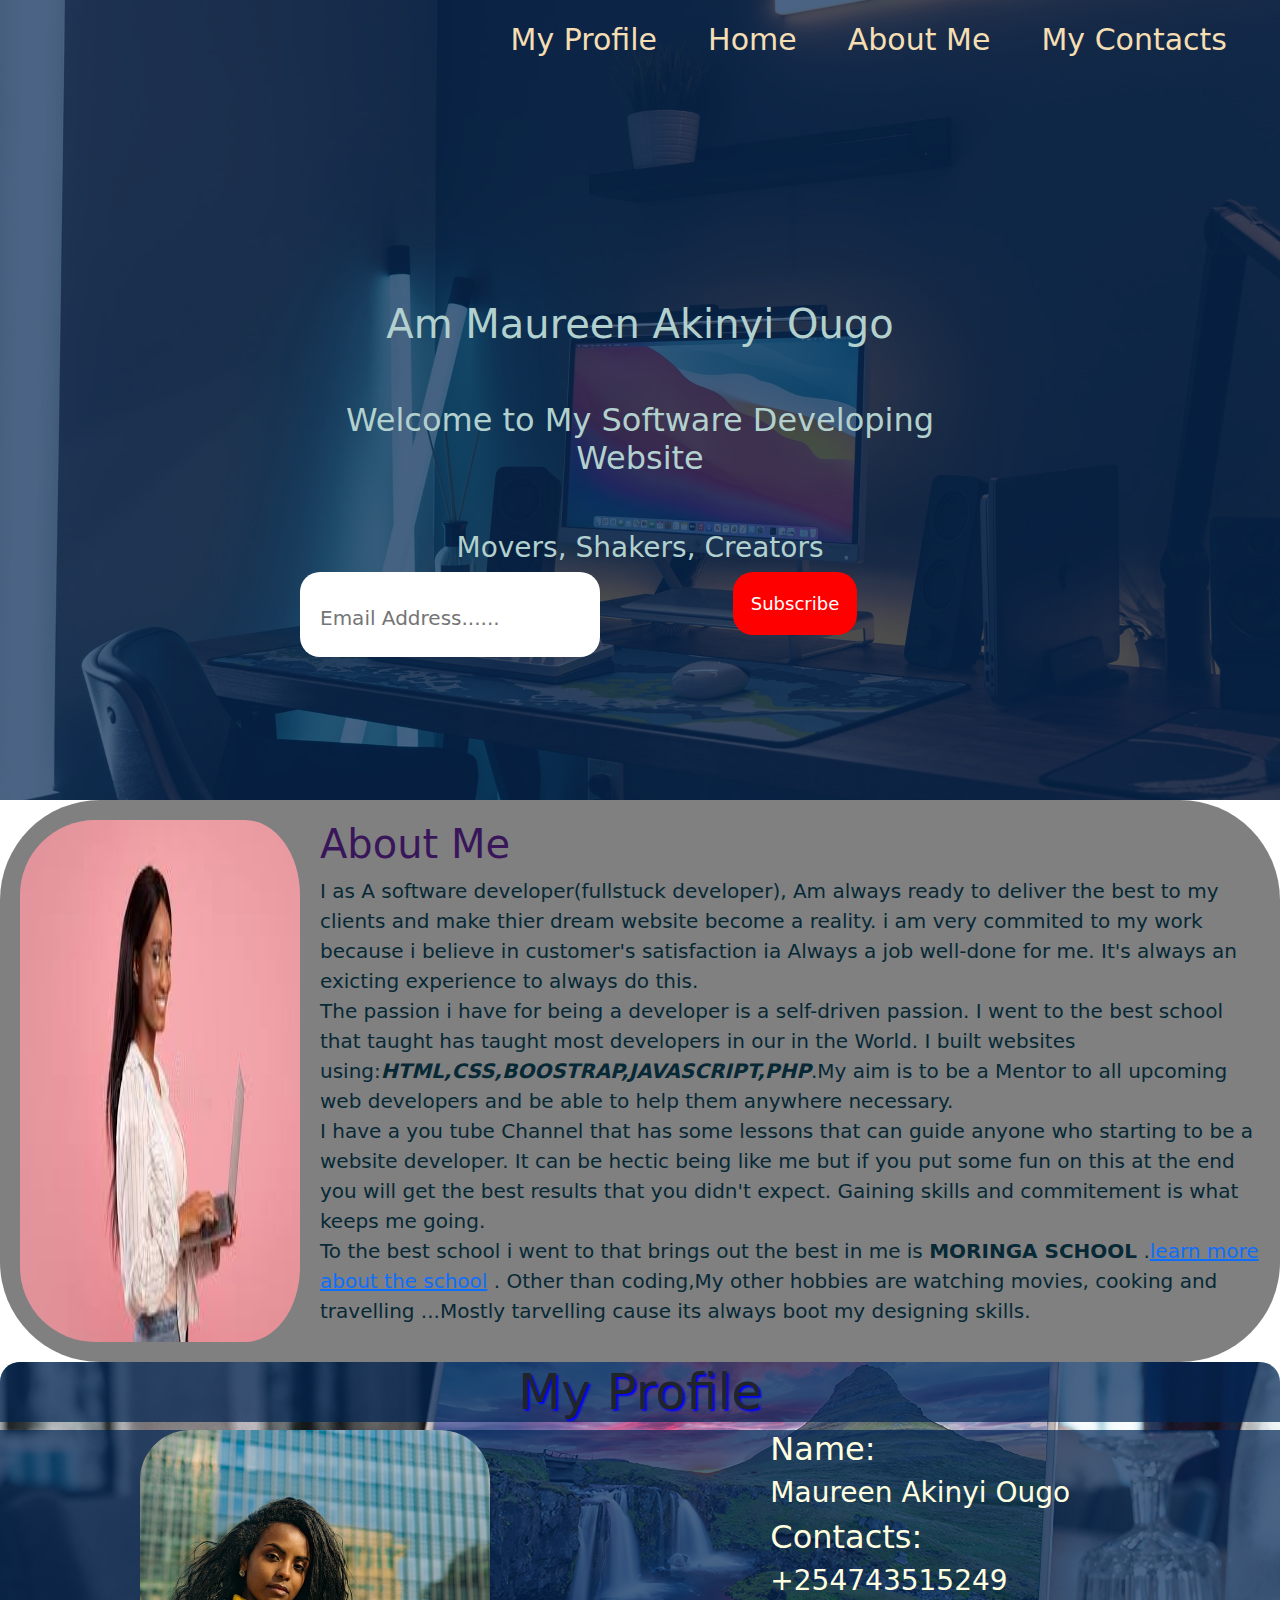
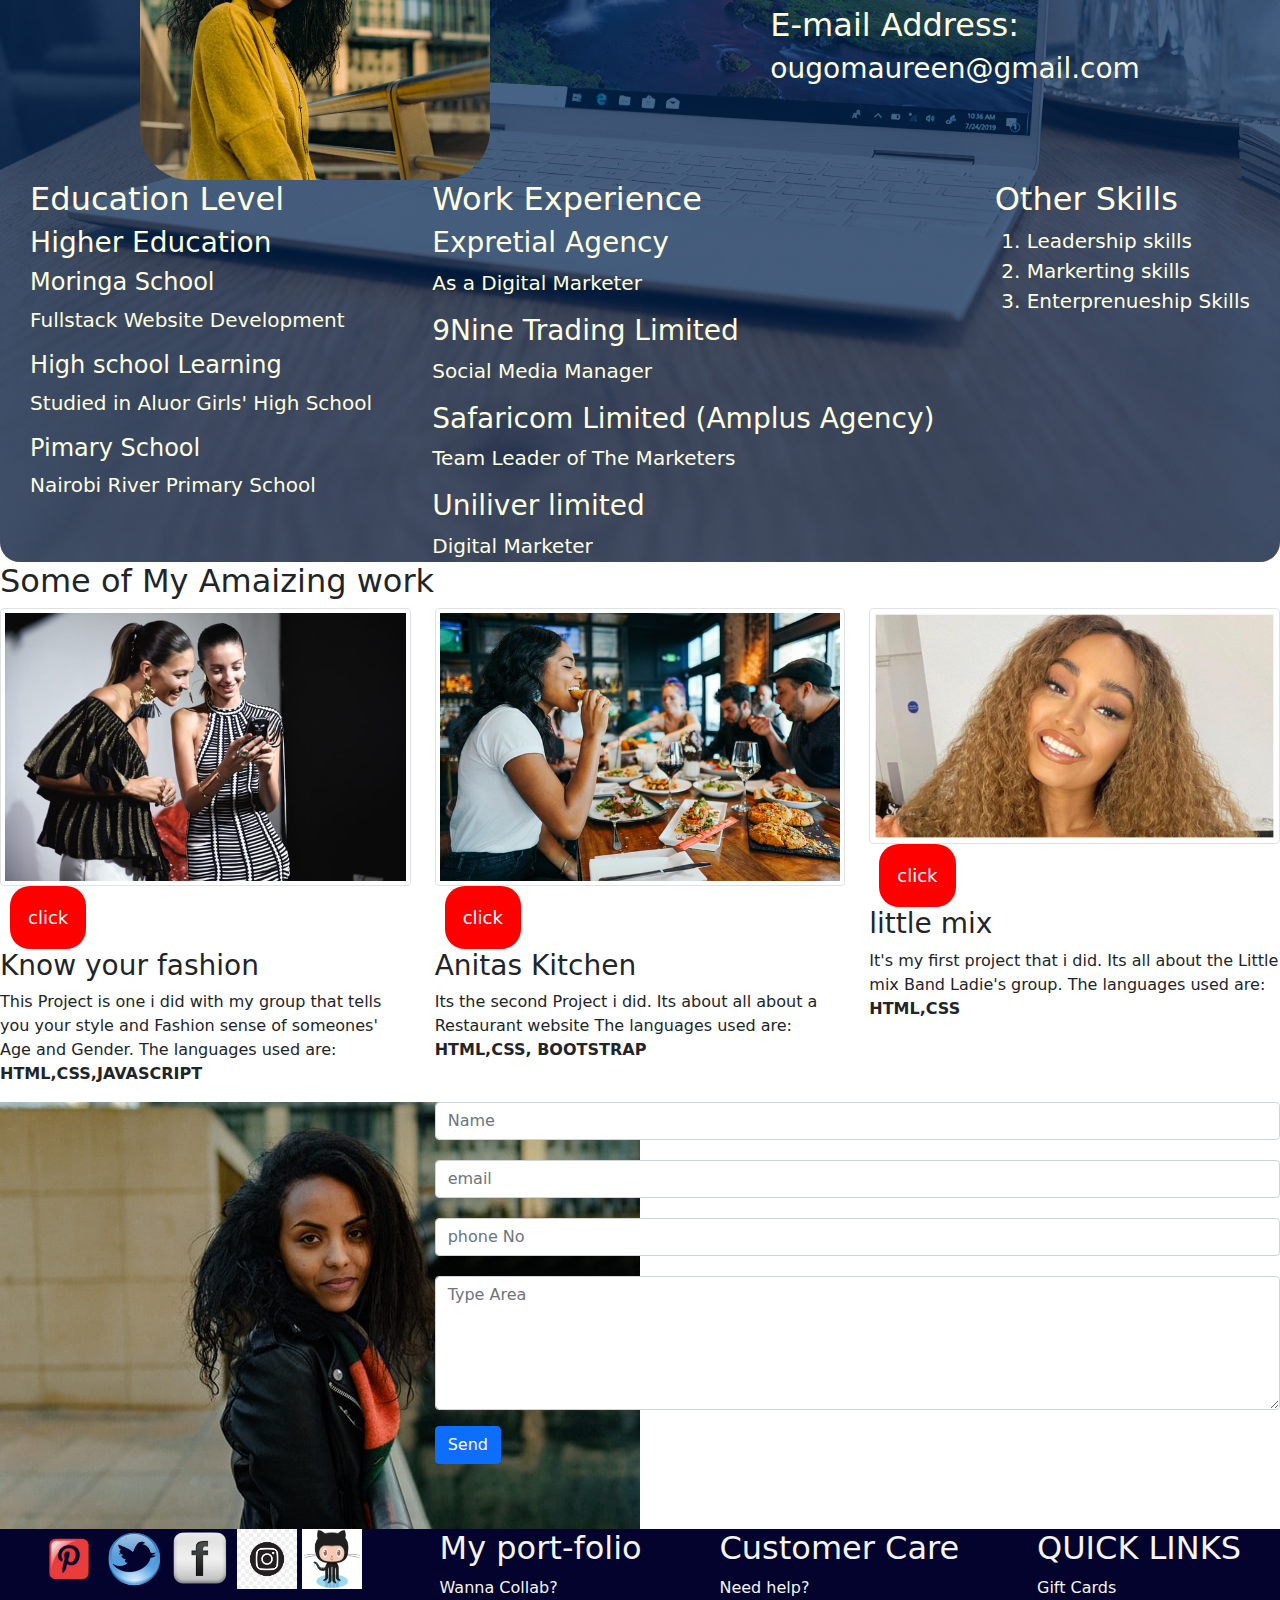
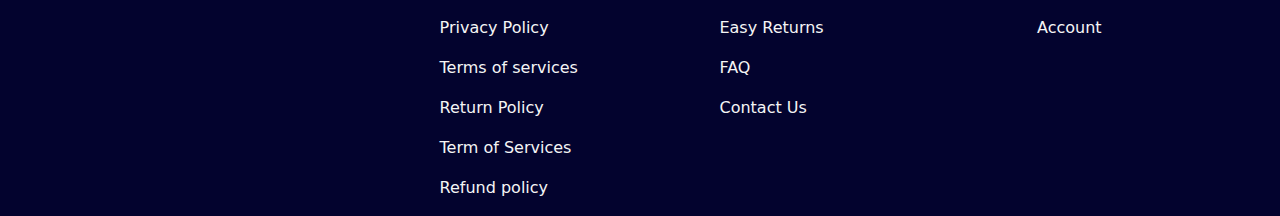
==== index.html @ 84a42189 "Adding Details to README.md file" ====
<!DOCTYPE html>
<html lang="en">
<head>
    <meta charset="UTF-8">
    <meta http-equiv="X-UA-Compatible" content="IE=edge">
    <meta name="viewport" content="width=device-width, initial-scale=1.0">
    <title>Maureen  Ougo's portfolio website developer </title>
    <link href="/bootstrap-5.0.2-dist/css/bootstrap.min.css" rel="stylesheet" integrity="sha384-EVSTQN3/azprG1Anm3QDgpJLIm9Nao0Yz1ztcQTwFspd3yD65VohhpuuCOmLASjC" crossorigin="anonymous">
    <link rel="stylesheet" href="index.css">
    
</head>
<body>
    <section class="partone">
        <div class="nav-list">
            <ul>
                <li><a href="#">My Profile</a></li>                
                <li><a href="#">Home</a></li>                
                <li><a href="#">About Me </a></li>               
                 <li><a href="#">My Contacts</a></li> 
            </ul>
            <div class="headings text-center">
            <h1>Am Maureen Akinyi Ougo</h1><br>
            <h2>Welcome to My Software  Developing Website</h2><br>
            <h3>Movers, Shakers, Creators</h3>
            <div class="rows"> 
               <input  type="text" placeholder="Email Address......">
               <button class="subcribe-button">Subscribe</button>
            </div>
            </div>
        </div>
    </section> 
    <div class="parttwo">
        <img src="/Assetes/images (6).jpeg" alt="crystals images">
        <div class="slide">
            <div class="About-me">
           <h1> About Me</h1> 
           </div>
           <p>I as A software developer(fullstuck developer), Am always ready to deliver the best to my clients and make thier dream website become  a reality. i  am very commited to my work because i believe in customer's satisfaction ia Always a job well-done for me. It's always an exicting experience to always do this. <br>
            The passion i have for being a developer is a self-driven passion. I went to the best school that taught has taught most developers in our in the World. I built websites using:<strong><em>HTML,CSS,BOOSTRAP,JAVASCRIPT,PHP</em></strong>.My aim is to be a Mentor to all upcoming web developers and be able to help them anywhere necessary. <br> I have a you tube Channel that has some lessons that can guide anyone who starting to be a website developer. It can be hectic being like me but if you put some fun on this at the end you will get the best results that you didn't expect. Gaining skills and commitement is what keeps me going. <br>
            To the best school i went to that brings out the best in me is <strong>MORINGA SCHOOL</strong> .<a href="https://www.google.com/search?gs_ssp=eJzj4tVP1zc0TDJPMzIwNjc2YLRSNagwtDBKM0w0S0ozNzExTUk2tDKosDQxSDIzSjROtkhNS0k1Sfbiy80vysxLT1QoTs7Iz88BAI2aFGI&q=moringa+school&oq=moringa&aqs=chrome.2.69i60j46i433j46i175i199i433j0i433j69i61l2j69i60l2.11914j0j7&sourceid=chrome&ie=UTF-8">learn more about the school</a> . Other than  coding,My other hobbies are watching movies, cooking and travelling ...Mostly tarvelling cause its always boot my designing skills.
            </p>
        </div>   
    </div>
    <div class="partthree">
        <div class="text">
         <h1> My Profile</h1>
        </div>
        <div class="home">
            <div class="image3">
          <img src="/Assetes/marek-mucha-0LNht16gQ44-unsplash.jpg" alt="crystals images" height="450px">
            </div>
         <div class="content">
            <div class="contacts">
              <h2>Name:</h2>
              <h3>Maureen Akinyi Ougo</h3>
              <h2>Contacts:</h2>
              <h3>+254743515249</h3>
              <h2>E-mail Address:</h2>
              <h3>ougomaureen@gmail.com</h3>
            </div>  
          </div>
        </div>
            <div class="profile">
               <div class="profiletwo">
                 <h2>Education Level</h2>
                  <h3>Higher Education</h3>
                  <h4>Moringa School</h4>
                   <p> Fullstack Website Development</p>
                    <h4>High school Learning</h4>
                    <p>Studied in Aluor Girls' High School</p>
                    <h4>Pimary School</h4>
                    <p>Nairobi River Primary School</p>
                </div>
    
                    <div class="profilethree">    
                        <h2> Work Experience</h2>
                      <h3>Expretial Agency </h3>
                        <p>As a Digital Marketer</p>
                       <h3>9Nine Trading Limited</h3>
                       <p>Social Media Manager</p>
                      <h3>Safaricom Limited (Amplus Agency)</h3>
                      <p>Team Leader of The Marketers</p>
                     <h3>Uniliver limited</h3>
                      <p>Digital Marketer</p>
                    </div>
                    <div class="profilefour">
                      <h2>Other Skills</h2>
                      <ol>
                          <li> Leadership skills</li>
                          <li>Markerting skills</li>
                           <li>Enterprenueship Skills</li>
                       </ol>
                    </div>
           </div>
       </div> 
    </div>

    <div class="container-fluid mb-"></div>
    <h2>Some of My Amaizing work</h2>
    <div class="row">
        <div class="col-sm-4 left"><img class="img-thumbnail"  src="/Assetes/flaunter-QcaO9fbH1Cg-unsplash.jpg">
            <button class="subcribe-button">click</button>
            <h3>Know your fashion</h3>
            <p> This Project is one i did with my group that tells you your style and Fashion sense of someones' Age and Gender. The languages used are: <strong> HTML,CSS,JAVASCRIPT</strong></p>
        </div>
        <div class="col-sm-4 center"><img class="img-thumbnail" src="/Assetes/alex-haney-CAhjZmVk5H4-unsplash.jpg">
           <a href="https://maureen-1998dev.github.io/week_two_Anitas_project/" class=""> <button class="subcribe-button">click</button></a>
            <h3>Anitas Kitchen</h3>
            <p> Its the second Project i did. Its about all about a Restaurant website The languages used are: <strong> HTML,CSS, BOOTSTRAP</strong></p>
        </div>
        <div class="col-sm-4 right"><img class="img-thumbnail" src="/Assetes/leigh-anne-pinnock.jpg">
             <a href="https://github.com/Maureen-1998DEV/Maureen_pre-prep_project" class=""><button class="subcribe-button">click</button></a>
            <h3>little mix</h3>
            <p>It's  my first project that i did. Its all about the Little mix Band Ladie's group. The languages used are: <strong> HTML,CSS</strong></p>
        </div>
        </div>
    </div>

    </div>
    <div class="container-m-5">
    <div class="row">
        <div class="col-md-4">
            <img src="/Assetes/marek-mucha-zr2FFqCI3QI-unsplash.jpg   " alt="unsplash photo">
        </div>
        <div class="col-lg-8">
            <form action="" class="">
                <div class="form-group">
                    <input type="text" class="form-control" placeholder="Name">
                </div>
                <div class="form-group">
                    <input type="text" class="form-control" placeholder="email">
                </div> 
                <div class="form-group">
                    <input type="number" class="form-control" placeholder="phone No">
                </div>
                <div class="form-group">
                    <textarea name="" id="" cols="30" rows="5" class="form-control" placeholder="Type Area"></textarea>
                </div>
                <button class="btn btn-primary mt-3">Send</button>
            </form>
        </div>
    </div>
    </div>
    
    

    </div>

    <div class="footer">
        <div class="social-icons">
            <a href="#"><img src="/Assetes/2de3a4e15b3705e350ddfdee12e3e52a-removebg-preview.png" height="60px" alt="pinterest logo"></a>
            <a href="https://twitter.com/home"><img src="/Assetes/images-removebg-preview (4).png" height="60px" alt="twitter logo"></a>
            <a href="https://web.facebook.com/?_rdc=1&_rdr"><img src="/Assetes/images-removebg-preview (2).png" height="60px" alt="facebook logo"></a>
            <a href="#"><img src="/Assetes/instagram.png" height="60px" alt="instagram logo"></a>
            <a href="https://github.com/Maureen-1998DEV"><img src="/Assetes/Octocat.jpg" height="60px" width="60px" alt="github logo"></a>

        </div>
        <div class="footerone">
        <h2>My port-folio</h2>
            <p>Wanna Collab?</p>
            <p>Privacy Policy</p>
            <p>Terms of services</p>
            <p>Return Policy</p>
            <p>Term of Services</p>
            <p>Refund policy</p>
        </div>
           <div class="Customercare">
            <h2>Customer Care</h2>
            <p>Need help?</p>
            <p>Easy Returns</p>
            <p>FAQ</p>
            <p>Contact Us</p>
          </div>
          <div class="Quicklinks">
            <h2>QUICK LINKS</h2>
            <p>Gift Cards</p>
            <p>Account</p>
          </div>            
                   



    </div>
</body>
</html>
---- index.css ----
*{
    padding: 0px;
    margin: 0px;
}
.partone{
    background-image: url("Assetes/ruijia-wang-h9gXt0JmVn0-unsplash.jpg");
    background-repeat: no-repeat;
    background-size: cover;
    overflow: hidden;
    height: 800px;
    width: 100%;
    background-position: bottom;
    
    
}
.partone .nav-list .headings{
  height: 800px;
  background-color: rgba(0, 35, 82, 0.7);
  z-index:999
}




.nav-list{
    height: 80px;
    width: 100%;
    background-color: transparent;
    
}
.nav-list ul {
    float: right;
    margin-right: 30px;

}

.nav-list ul li {
    list-style: none;
    margin: 0 10px;
    display: inline-block;
    line-height: 80px;
}

.nav-list ul li a {
    text-decoration: none;
    color: wheat;
    font-size: 30px;
    padding: 6px 13px;
}

.partone .nav-list ul li a.active,
.partone .nav-list ul li a:hover{
color: rgb(53, 14, 9);
text-transform: 0.5s;
text-decoration-line: underline;
    

}
 input{
    float: left;
    margin-bottom: 20px;
}

.rows input { 
    padding: 20px;
    border-radius: 20px;
    border: none;
    width: 300px;
 }
.subcribe-button {
    padding: 18px;
    border-radius: 20px;
    border: none;
    margin-left: 10px;
    background-color: red;
    color: white;
    font-size: 18px;
}


.rows input::placeholder {
    font-size: 20px;

}
.headings{ 
color: rgb(178, 209, 206);
padding: 300px;
text-align: center;
font-size: 30px;
}
.parttwo{ 
    background-color: gray;
    display: flex;
    padding: 20px 20px 20px 20px;
    font-size: 20px;
}
.About-me{
    color: rgb(57, 21, 90);
}
.parttwo {
    padding-right: 20px;
    border-radius: 100px 100px 100px 100px;  
} .parttwo img{
    padding-right: 20px;
    border-radius: 75px 75px 75px 75px; 
}
.parttwo .slide{
    color: rgb(7, 41, 54);
    text-align: start;
}
.partthree{
     background-image: url("/Assetes/xps-YNliXm_hMn8-unsplash.jpg");  
    background-repeat: no-repeat;
    background-size: cover;
    overflow: hidden;
    height: 800px;
    width: 100%;
    background-position: bottom;
    border-radius: 20px 20px 20px 20px;
}
.partthree  img{
    border-radius: 50px 50px 50px ;
    height: 350px;
    

}
.partthree, .profile,.home, .text{
    background-color: rgba(0, 35, 82, 0.7);
    z-index: 999


} 
.text{
    font-size: 20px !important;
} 
.home{
    display: flex;
    justify-content: space-around;
}
.profile{
    color: lightyellow;
    font-size: 40px;
    
}
.contacts{
    color: lightyellow;
    font-size: 30px;
}
 .partthree .home.image3{
    border-radius: 20px;
}


.partthree .text h1{
    text-align: center;
    text-shadow:  2px 2px 2px  blue;
    font-size: 50px;
    
}
.partthree .image3{
    border-radius: 20px;
    align-items: center;

}
.profile{
    display: flex;
    justify-content: space-around;
    font-size: 20px;
}

 .container-fluid .row.col-sm-4 .left .img-thumbnail{
    height: 300px !important;
}
.container-m-5.row.col-md-4{
    border-radius: 20px 20px 20px 20px !important;
    background-color: burlywood !important;
}

 .footer{
     background-color: rgb(3, 3, 46);
     display: flex;
     justify-content: space-around;
     color: whitesmoke;
 
    
 }
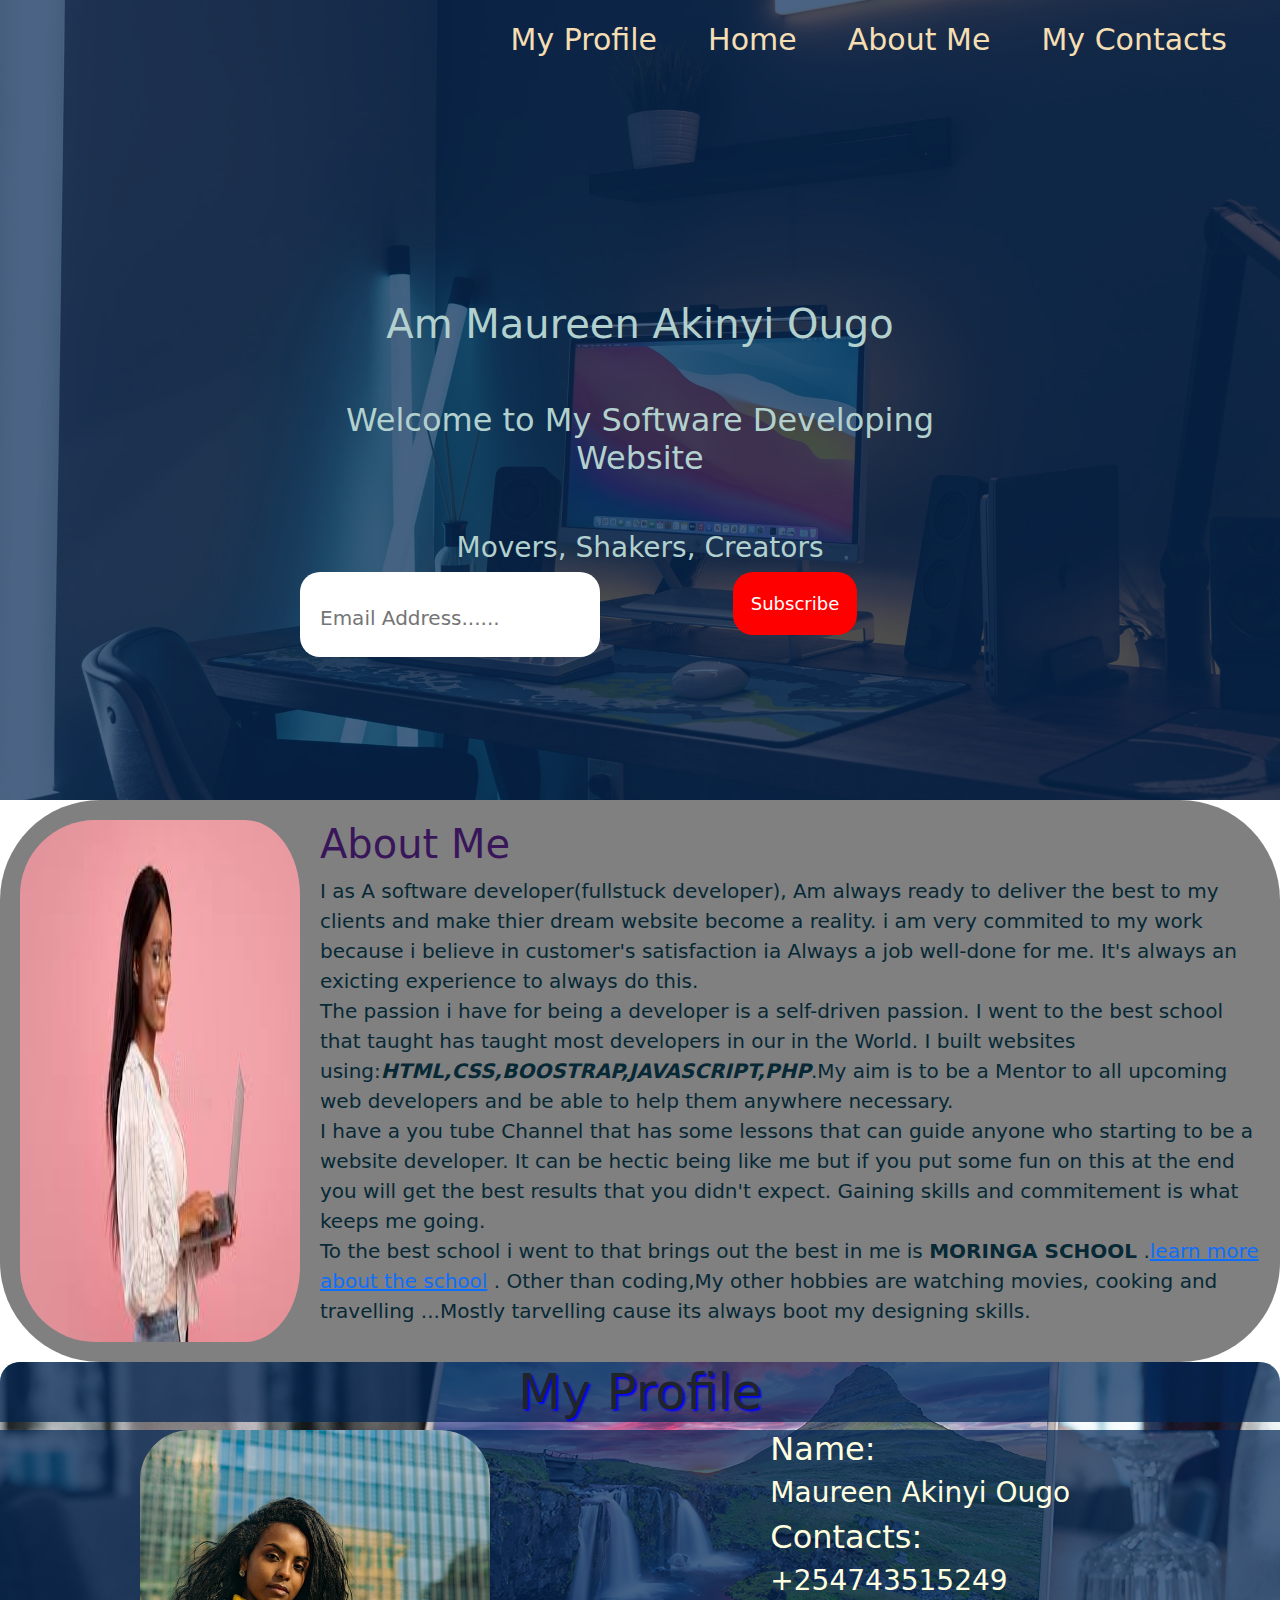
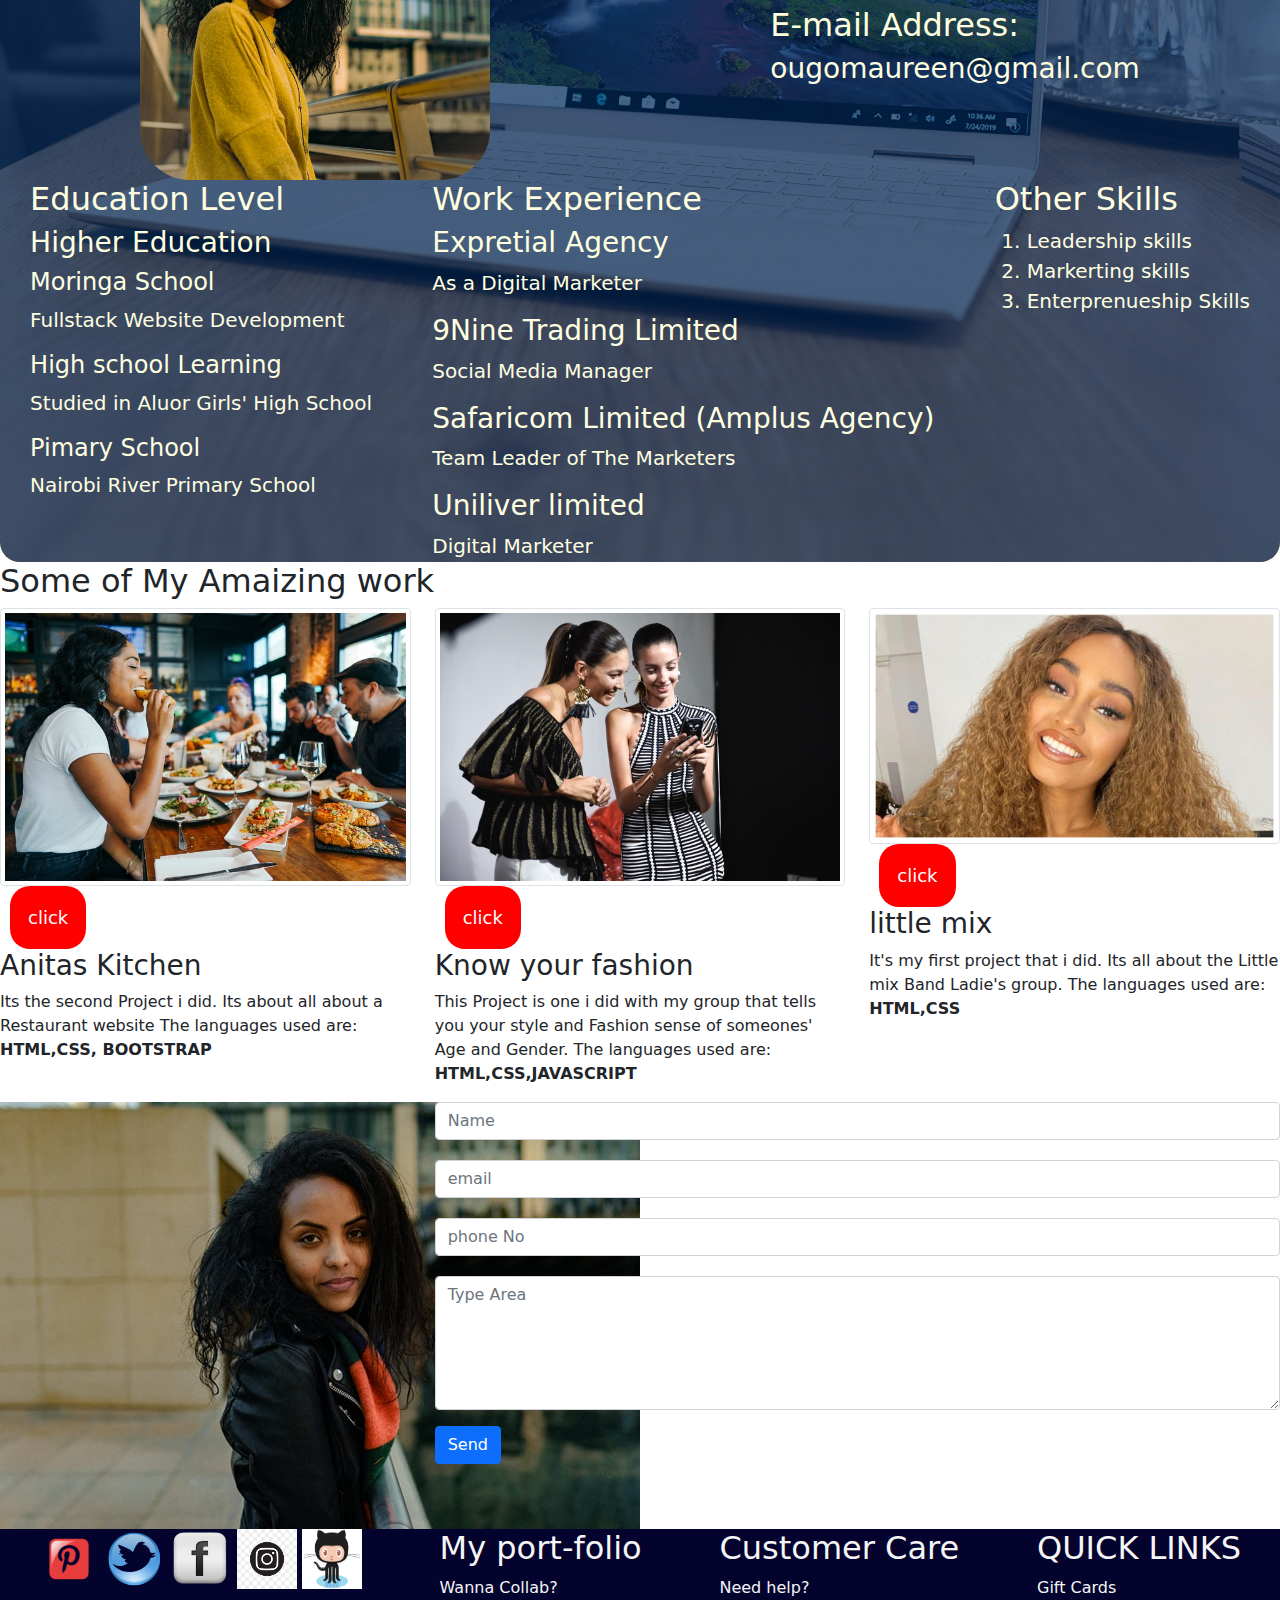
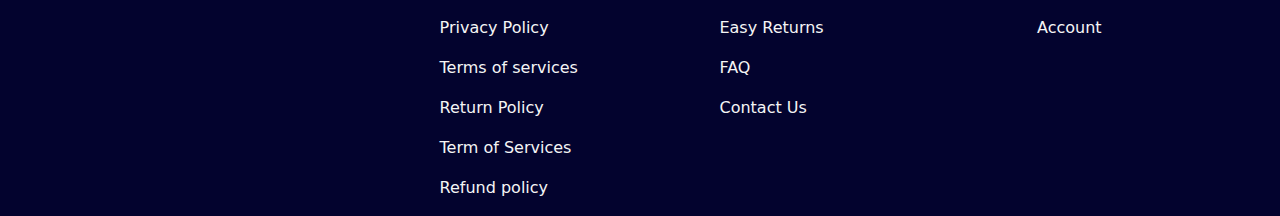
==== commit d37fd637: "Added details to README.mg file" ====
--- a/index.html
+++ b/index.html
@@ -98,15 +98,15 @@
     <div class="container-fluid mb-"></div>
     <h2>Some of My Amaizing work</h2>
     <div class="row">
-        <div class="col-sm-4 left"><img class="img-thumbnail"  src="/Assetes/flaunter-QcaO9fbH1Cg-unsplash.jpg">
+        <div class="col-sm-4 left"><img class="img-thumbnail" src="/Assetes/alex-haney-CAhjZmVk5H4-unsplash.jpg">
+           <a href="https://maureen-1998dev.github.io/week_two_Anitas_project/" class=""> <button class="subcribe-button">click</button></a>
+            <h3>Anitas Kitchen</h3>
+            <p> Its the second Project i did. Its about all about a Restaurant website The languages used are: <strong> HTML,CSS, BOOTSTRAP</strong></p>
+        </div>
+        <div class="col-sm-4 center"><img class="img-thumbnail"  src="/Assetes/flaunter-QcaO9fbH1Cg-unsplash.jpg">
             <button class="subcribe-button">click</button>
             <h3>Know your fashion</h3>
             <p> This Project is one i did with my group that tells you your style and Fashion sense of someones' Age and Gender. The languages used are: <strong> HTML,CSS,JAVASCRIPT</strong></p>
-        </div>
-        <div class="col-sm-4 center"><img class="img-thumbnail" src="/Assetes/alex-haney-CAhjZmVk5H4-unsplash.jpg">
-           <a href="https://maureen-1998dev.github.io/week_two_Anitas_project/" class=""> <button class="subcribe-button">click</button></a>
-            <h3>Anitas Kitchen</h3>
-            <p> Its the second Project i did. Its about all about a Restaurant website The languages used are: <strong> HTML,CSS, BOOTSTRAP</strong></p>
         </div>
         <div class="col-sm-4 right"><img class="img-thumbnail" src="/Assetes/leigh-anne-pinnock.jpg">
              <a href="https://github.com/Maureen-1998DEV/Maureen_pre-prep_project" class=""><button class="subcribe-button">click</button></a>
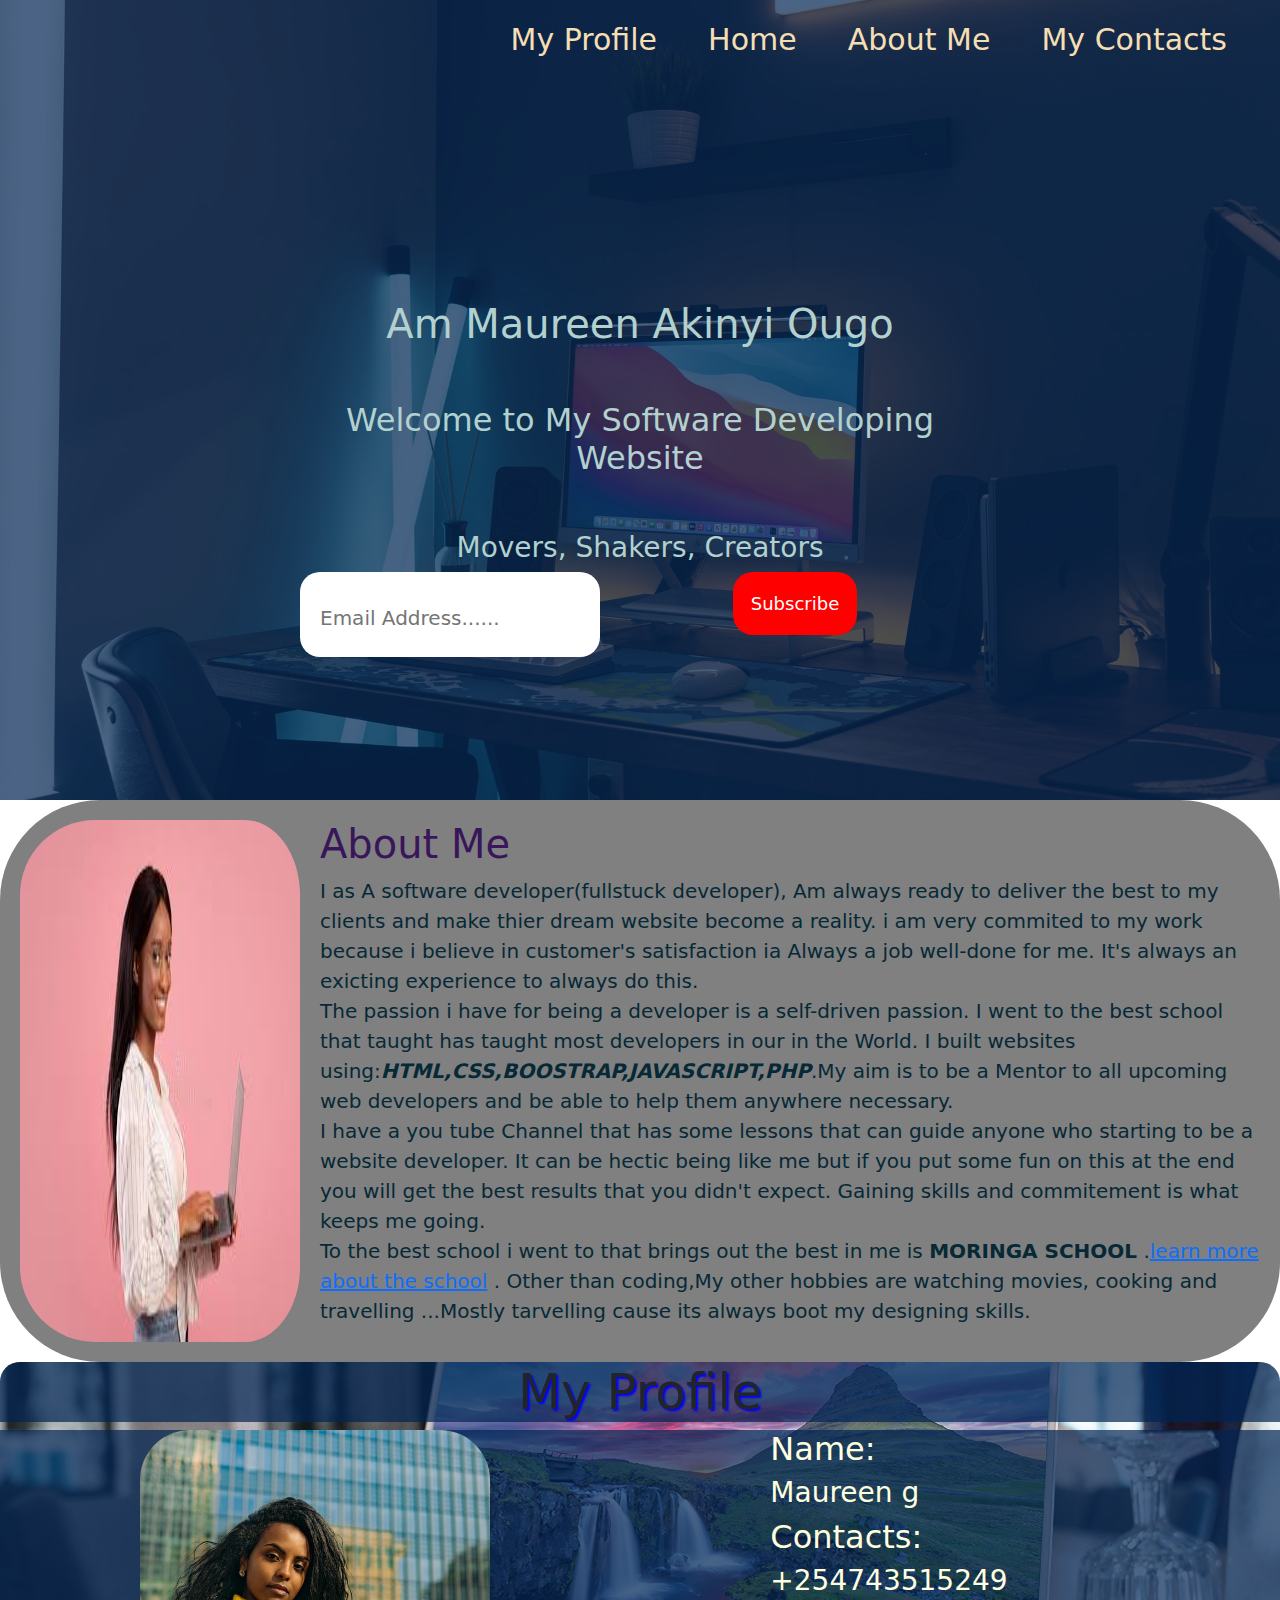
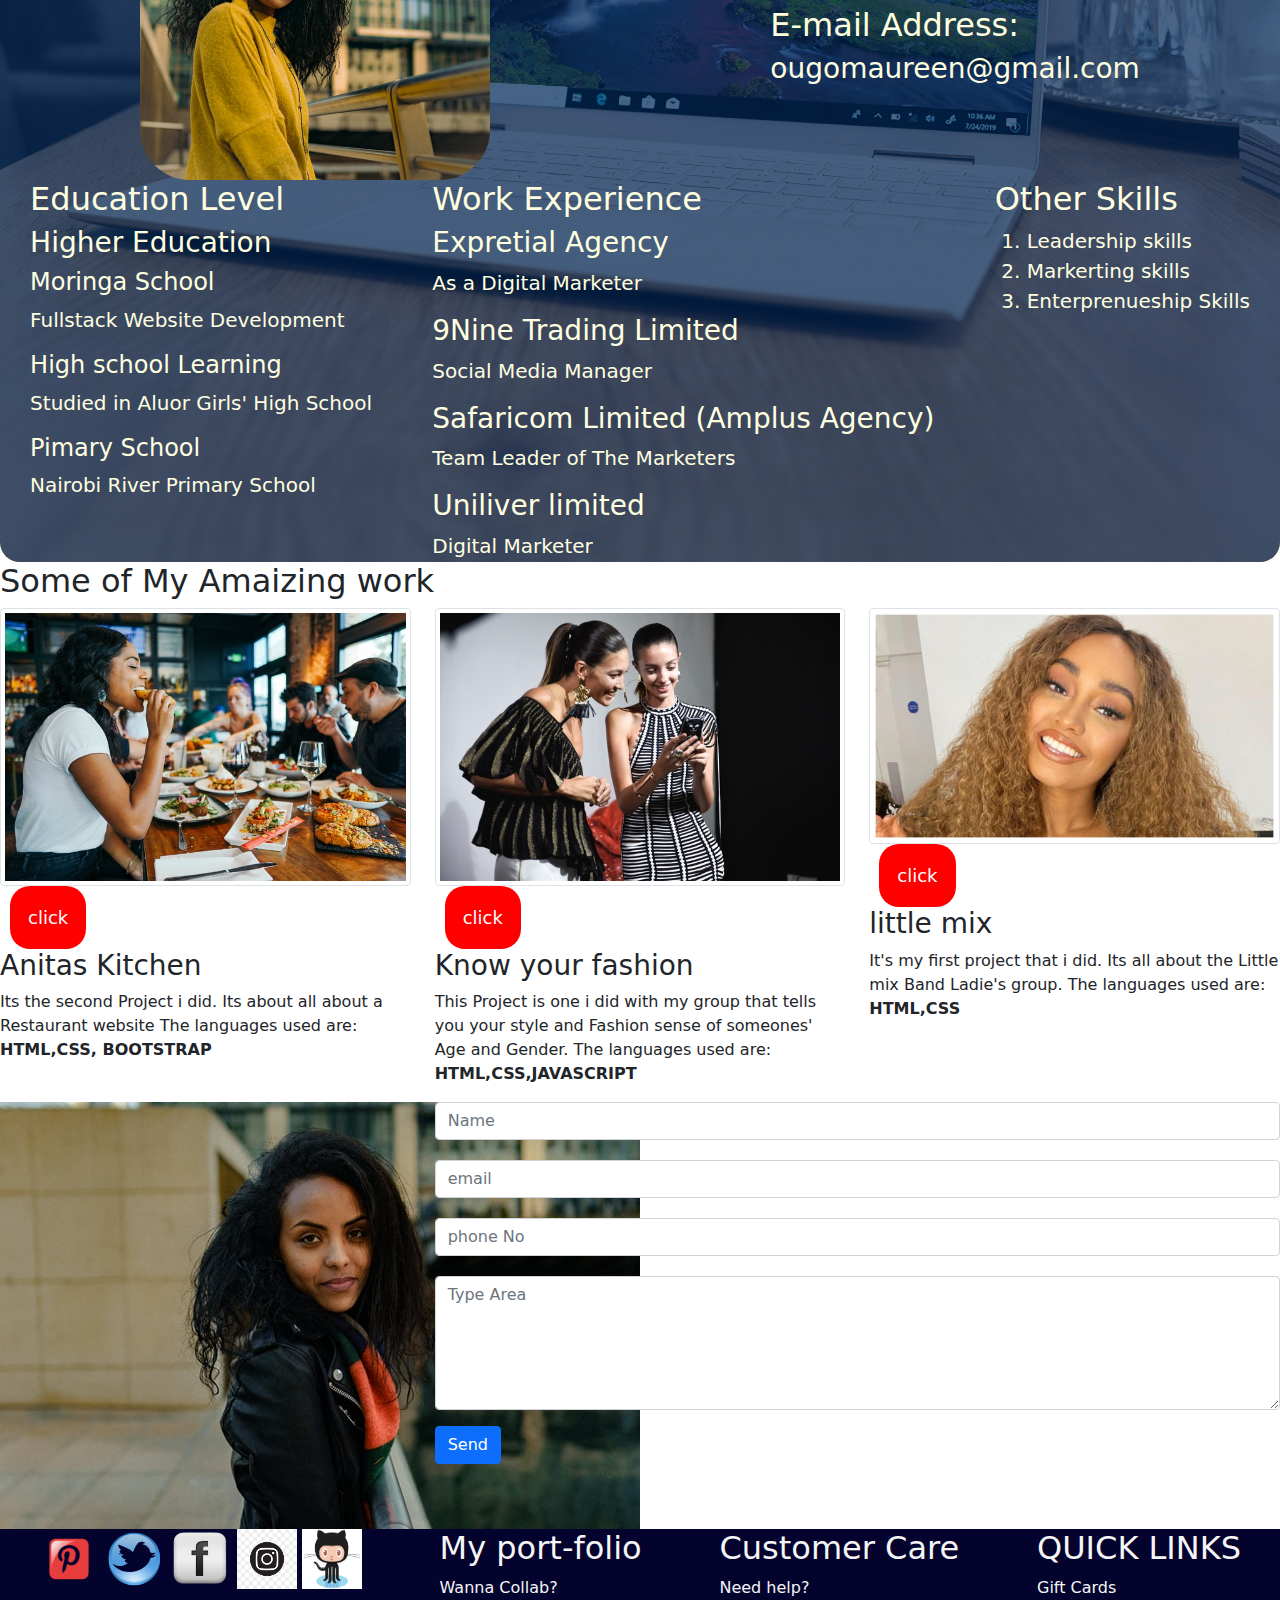
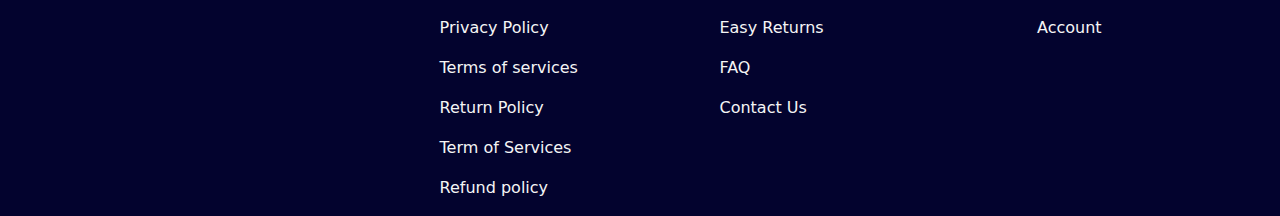
==== commit f39463b9: "name changed" ====
--- a/index.html
+++ b/index.html
@@ -52,7 +52,7 @@
          <div class="content">
             <div class="contacts">
               <h2>Name:</h2>
-              <h3>Maureen Akinyi Ougo</h3>
+              <h3>Maureen g</h3>
               <h2>Contacts:</h2>
               <h3>+254743515249</h3>
               <h2>E-mail Address:</h2>
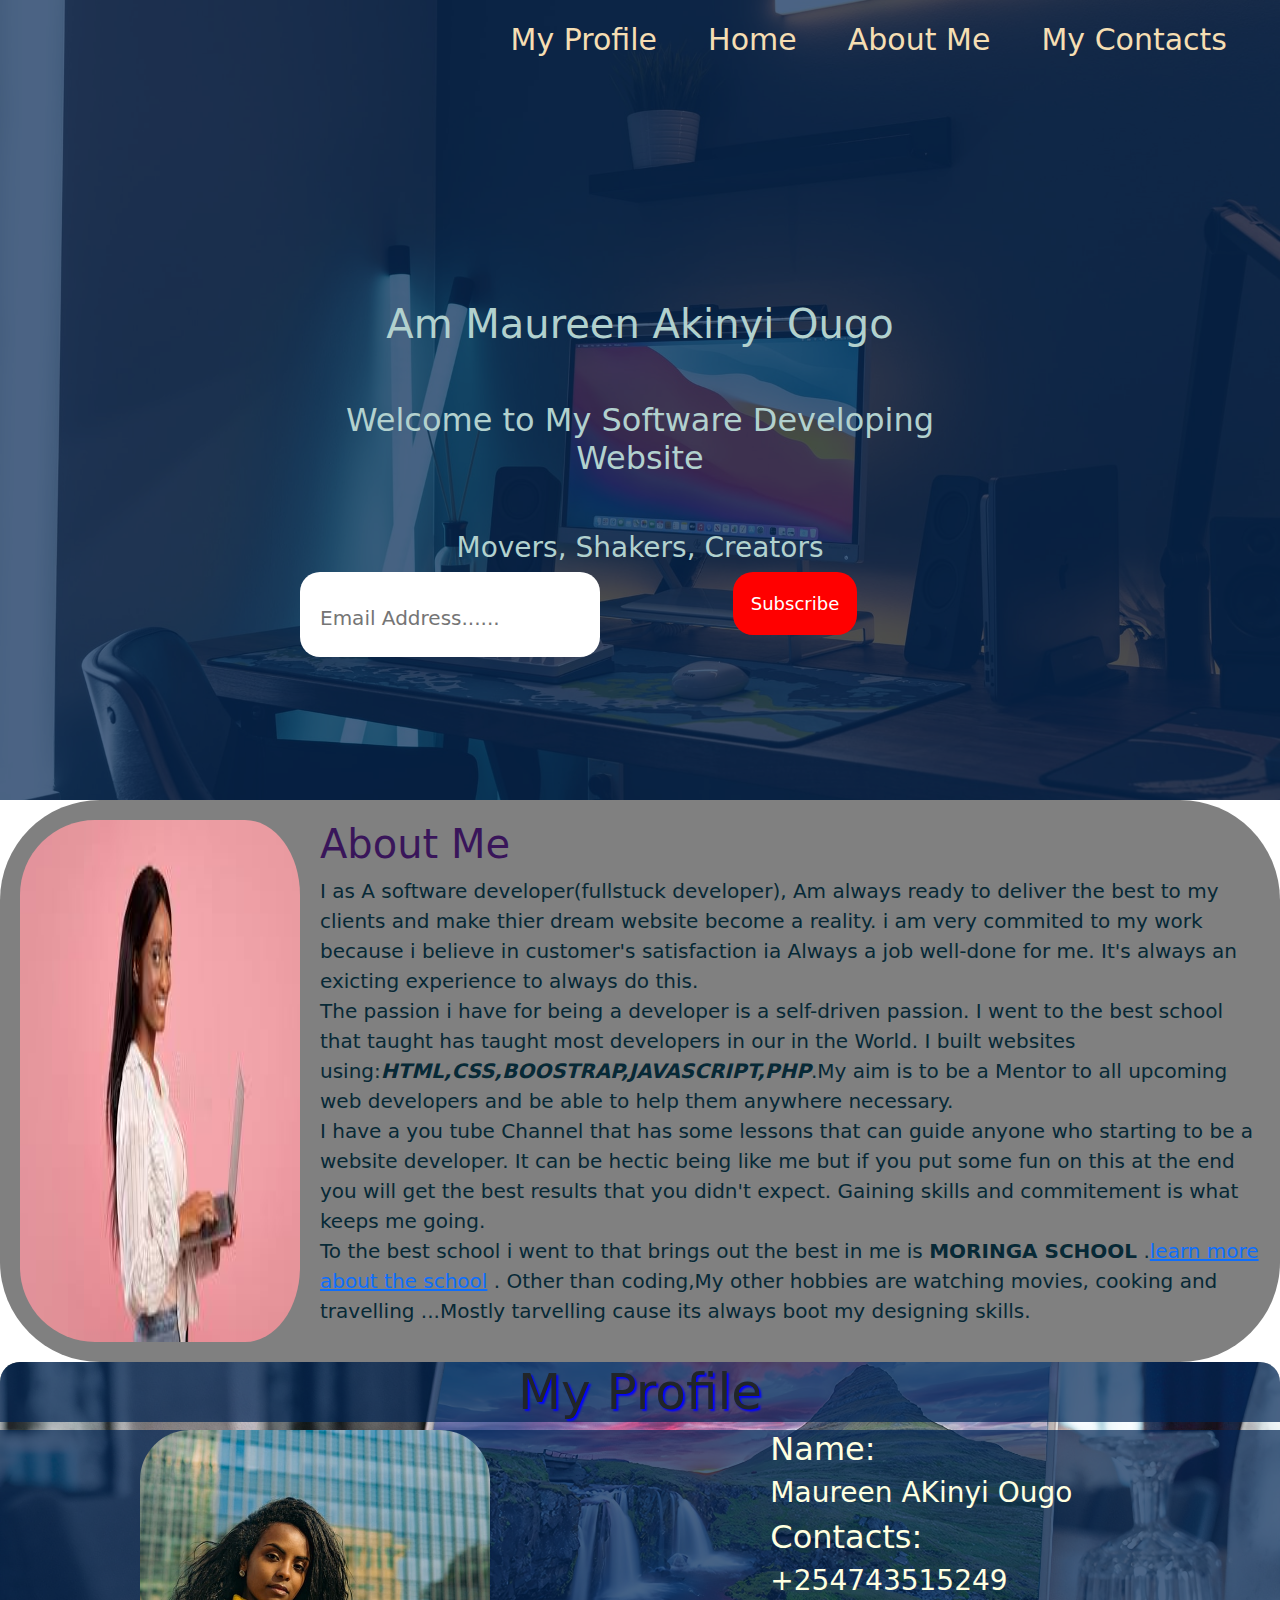
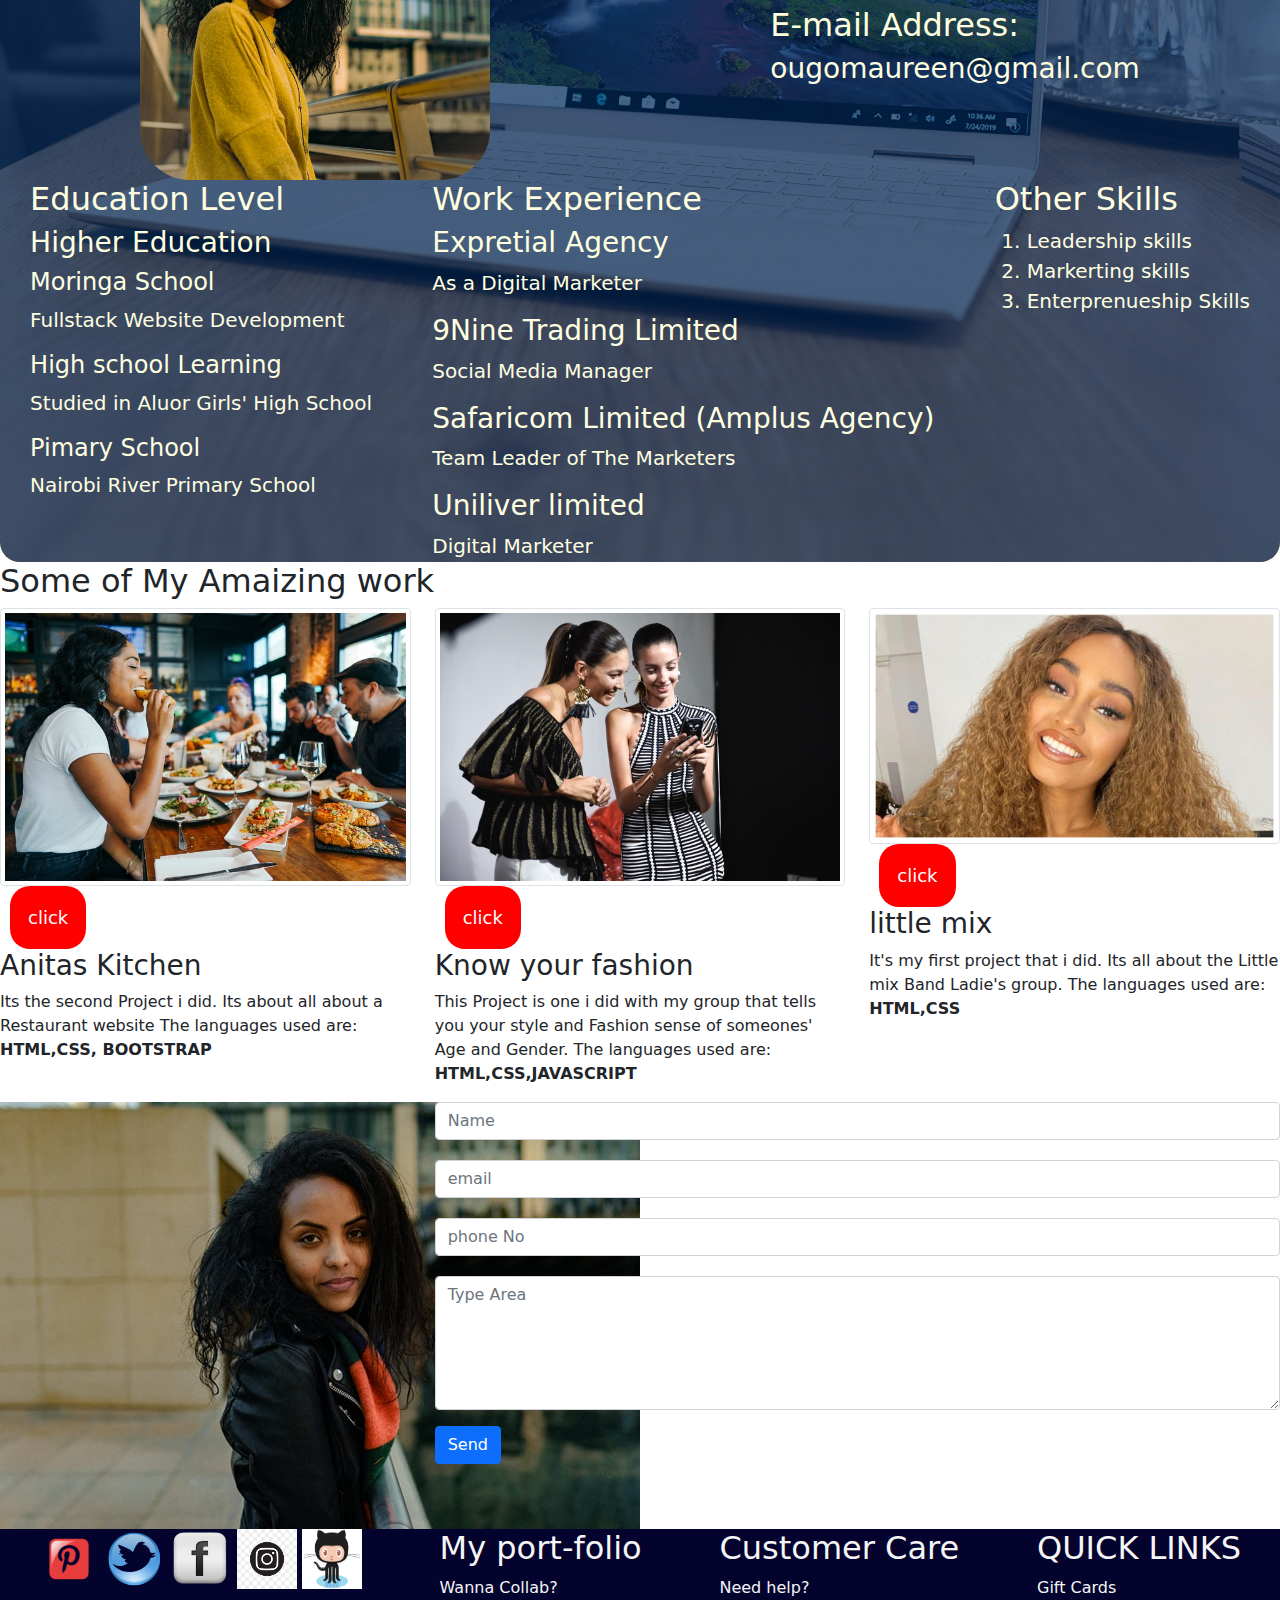
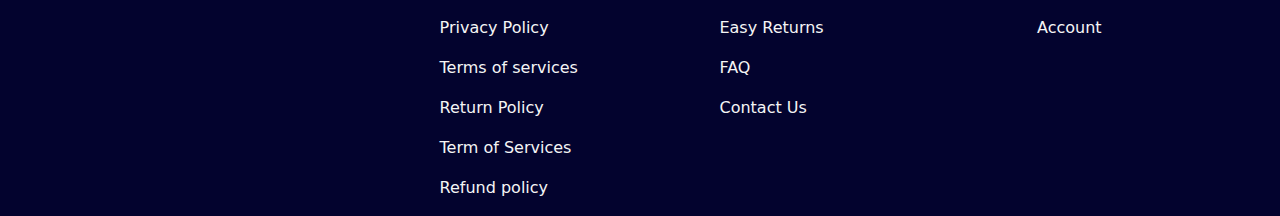
==== commit 339bc6c2: "boostrap Added" ====
--- a/index.html
+++ b/index.html
@@ -5,7 +5,7 @@
     <meta http-equiv="X-UA-Compatible" content="IE=edge">
     <meta name="viewport" content="width=device-width, initial-scale=1.0">
     <title>Maureen  Ougo's portfolio website developer </title>
-    <link href="/bootstrap-5.0.2-dist/css/bootstrap.min.css" rel="stylesheet" integrity="sha384-EVSTQN3/azprG1Anm3QDgpJLIm9Nao0Yz1ztcQTwFspd3yD65VohhpuuCOmLASjC" crossorigin="anonymous">
+    <link href="./bootstrap-5.0.2-dist/css/bootstrap.min.css" rel="stylesheet" integrity="sha384-EVSTQN3/azprG1Anm3QDgpJLIm9Nao0Yz1ztcQTwFspd3yD65VohhpuuCOmLASjC" crossorigin="anonymous">
     <link rel="stylesheet" href="index.css">
     
 </head>
@@ -30,7 +30,7 @@
         </div>
     </section> 
     <div class="parttwo">
-        <img src="/Assetes/images (6).jpeg" alt="crystals images">
+        <img src="./Assetes/images (6).jpeg" alt="crystals images">
         <div class="slide">
             <div class="About-me">
            <h1> About Me</h1> 
@@ -47,12 +47,12 @@
         </div>
         <div class="home">
             <div class="image3">
-          <img src="/Assetes/marek-mucha-0LNht16gQ44-unsplash.jpg" alt="crystals images" height="450px">
+          <img src="./Assetes/marek-mucha-0LNht16gQ44-unsplash.jpg" alt="crystals images" height="450px">
             </div>
          <div class="content">
             <div class="contacts">
               <h2>Name:</h2>
-              <h3>Maureen g</h3>
+              <h3>Maureen AKinyi Ougo</h3>
               <h2>Contacts:</h2>
               <h3>+254743515249</h3>
               <h2>E-mail Address:</h2>
@@ -98,17 +98,17 @@
     <div class="container-fluid mb-"></div>
     <h2>Some of My Amaizing work</h2>
     <div class="row">
-        <div class="col-sm-4 left"><img class="img-thumbnail" src="/Assetes/alex-haney-CAhjZmVk5H4-unsplash.jpg">
+        <div class="col-sm-4 left"><img class="img-thumbnail" src="./Assetes/alex-haney-CAhjZmVk5H4-unsplash.jpg">
            <a href="https://maureen-1998dev.github.io/week_two_Anitas_project/" class=""> <button class="subcribe-button">click</button></a>
             <h3>Anitas Kitchen</h3>
             <p> Its the second Project i did. Its about all about a Restaurant website The languages used are: <strong> HTML,CSS, BOOTSTRAP</strong></p>
         </div>
-        <div class="col-sm-4 center"><img class="img-thumbnail"  src="/Assetes/flaunter-QcaO9fbH1Cg-unsplash.jpg">
+        <div class="col-sm-4 center"><img class="img-thumbnail"  src="./Assetes/flaunter-QcaO9fbH1Cg-unsplash.jpg">
             <button class="subcribe-button">click</button>
             <h3>Know your fashion</h3>
             <p> This Project is one i did with my group that tells you your style and Fashion sense of someones' Age and Gender. The languages used are: <strong> HTML,CSS,JAVASCRIPT</strong></p>
         </div>
-        <div class="col-sm-4 right"><img class="img-thumbnail" src="/Assetes/leigh-anne-pinnock.jpg">
+        <div class="col-sm-4 right"><img class="img-thumbnail" src="./Assetes/leigh-anne-pinnock.jpg">
              <a href="https://github.com/Maureen-1998DEV/Maureen_pre-prep_project" class=""><button class="subcribe-button">click</button></a>
             <h3>little mix</h3>
             <p>It's  my first project that i did. Its all about the Little mix Band Ladie's group. The languages used are: <strong> HTML,CSS</strong></p>
@@ -120,7 +120,7 @@
     <div class="container-m-5">
     <div class="row">
         <div class="col-md-4">
-            <img src="/Assetes/marek-mucha-zr2FFqCI3QI-unsplash.jpg   " alt="unsplash photo">
+            <img src="./Assetes/marek-mucha-zr2FFqCI3QI-unsplash.jpg   " alt="unsplash photo">
         </div>
         <div class="col-lg-8">
             <form action="" class="">
@@ -148,11 +148,11 @@
 
     <div class="footer">
         <div class="social-icons">
-            <a href="#"><img src="/Assetes/2de3a4e15b3705e350ddfdee12e3e52a-removebg-preview.png" height="60px" alt="pinterest logo"></a>
-            <a href="https://twitter.com/home"><img src="/Assetes/images-removebg-preview (4).png" height="60px" alt="twitter logo"></a>
-            <a href="https://web.facebook.com/?_rdc=1&_rdr"><img src="/Assetes/images-removebg-preview (2).png" height="60px" alt="facebook logo"></a>
+            <a href="#"><img src="./Assetes/2de3a4e15b3705e350ddfdee12e3e52a-removebg-preview.png" height="60px" alt="pinterest logo"></a>
+            <a href="https://twitter.com/home"><img src="./Assetes/images-removebg-preview (4).png" height="60px" alt="twitter logo"></a>
+            <a href="https://web.facebook.com/?_rdc=1&_rdr"><img src="./Assetes/images-removebg-preview (2).png" height="60px" alt="facebook logo"></a>
             <a href="#"><img src="/Assetes/instagram.png" height="60px" alt="instagram logo"></a>
-            <a href="https://github.com/Maureen-1998DEV"><img src="/Assetes/Octocat.jpg" height="60px" width="60px" alt="github logo"></a>
+            <a href="https://github.com/Maureen-1998DEV"><img src="./Assetes/Octocat.jpg" height="60px" width="60px" alt="github logo"></a>
 
         </div>
         <div class="footerone">
